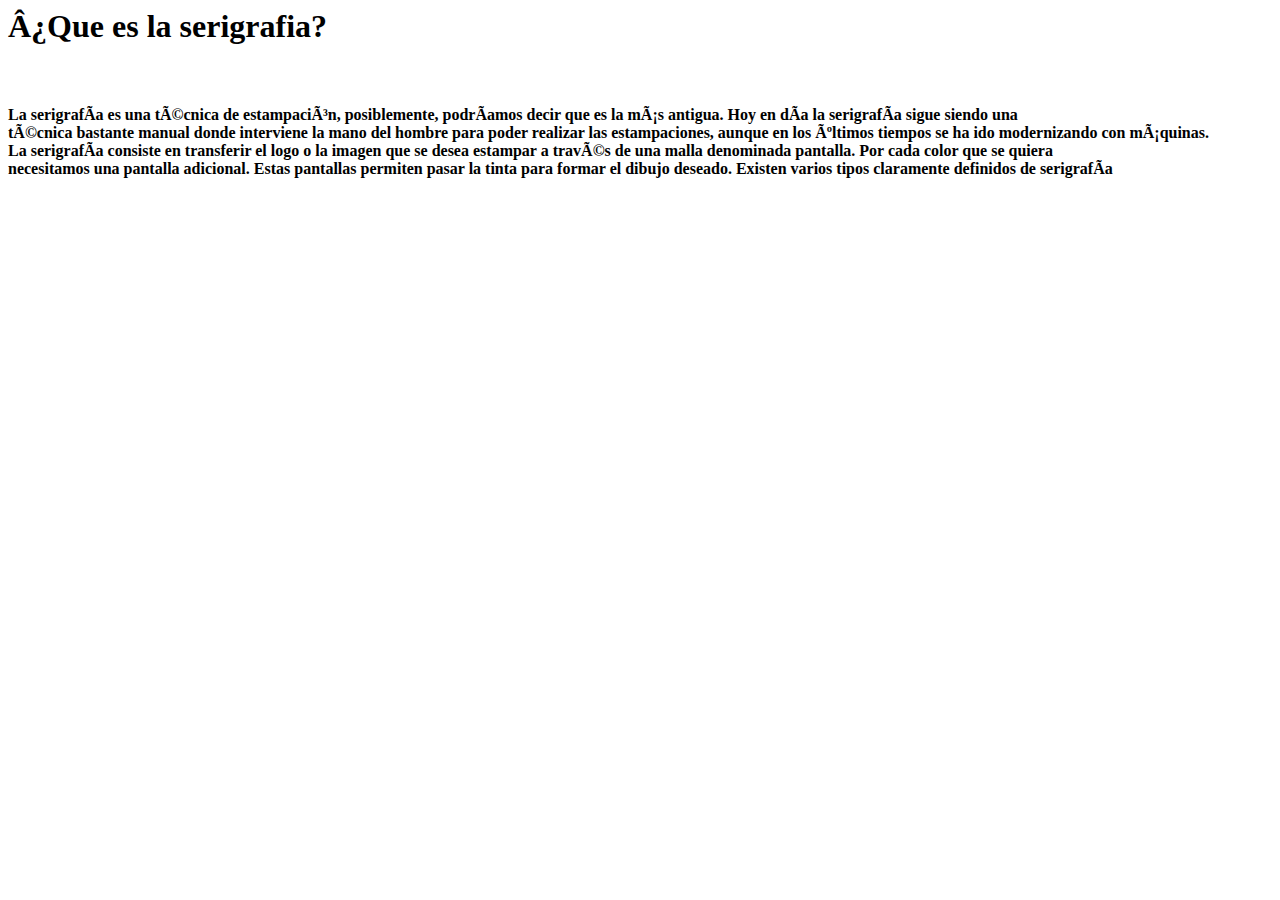
==== Blog.html @ abb04d40 "Create Blog.html" ====
<html>
<head>
	 <meta charset="UFT-8">
    <meta http-equiv="X-UA-Compatible" content="IE=edge">
    <meta name="viewport" content="width=device-width, initial-scale=1.0">
    <title>Blog Uniformes DanMar</title>	
    <link rel="stylesheet" href="estilos.css" />
</head>	
<body>
<h1>¿Que es la serigrafia?</h1><br>
<h4>
La serigrafía es una técnica de estampación, posiblemente, podríamos decir que es la más antigua. Hoy en día la serigrafía sigue siendo una<br> técnica bastante manual donde interviene la mano del hombre para poder realizar las estampaciones, aunque en los últimos tiempos se ha ido modernizando con máquinas.
<br>
La serigrafía consiste en transferir el logo o la imagen que se desea estampar a través de una malla denominada pantalla. Por cada color que se quiera<br> necesitamos una pantalla adicional.  Estas pantallas permiten pasar la tinta para formar el dibujo deseado.

Existen varios tipos claramente definidos de serigrafía</h4>


</body>
</html>
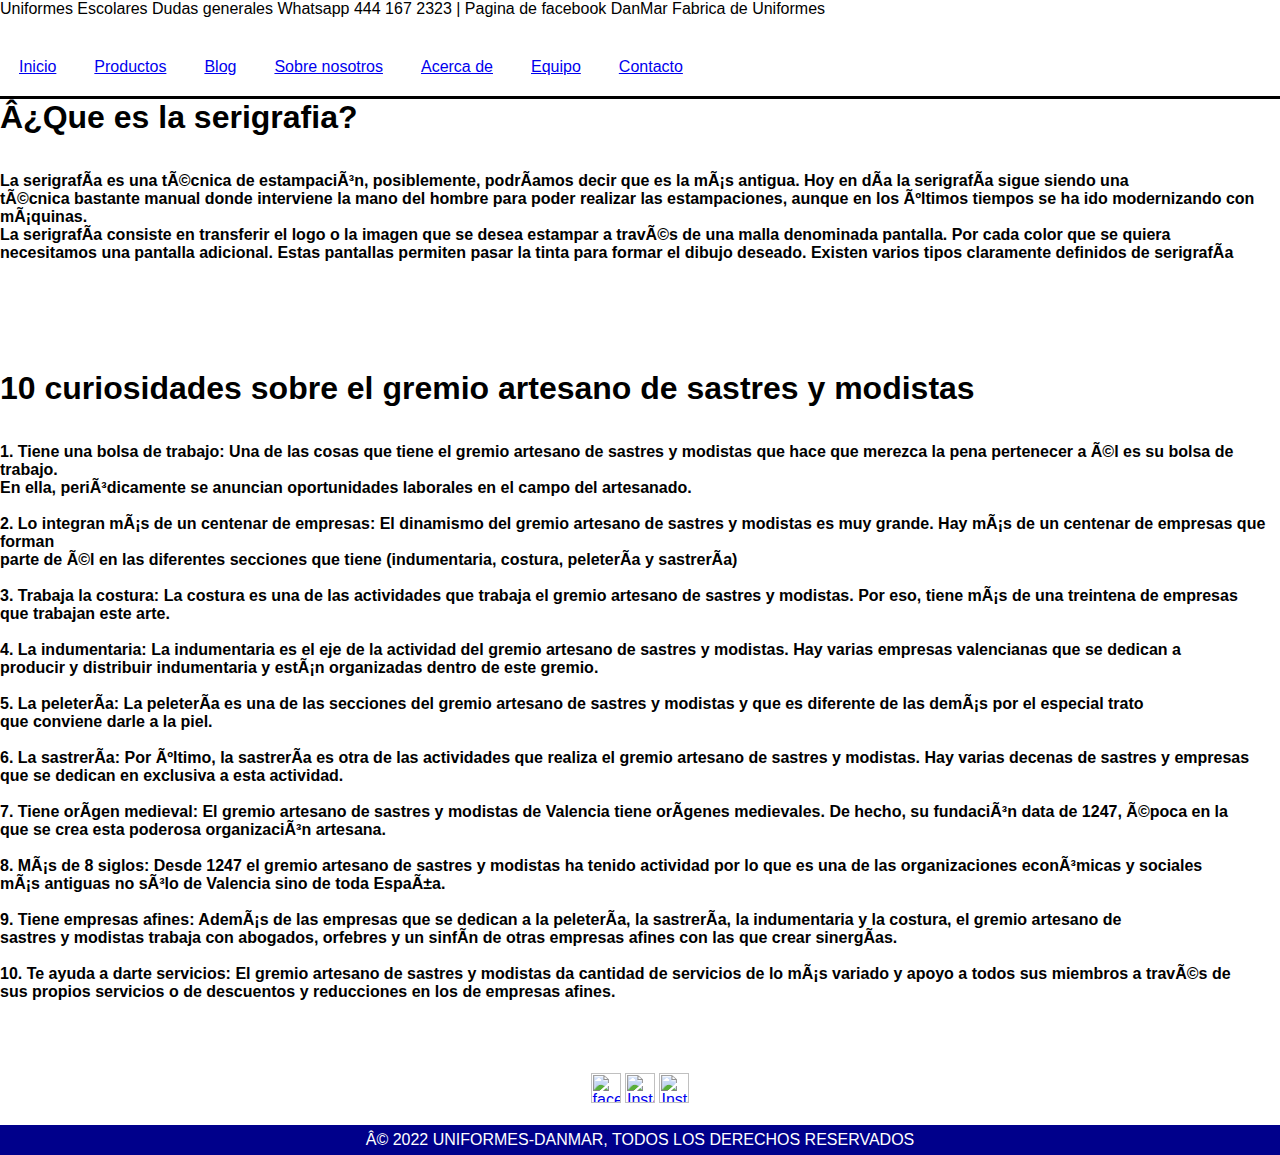
==== commit 64189b4c: "Update Blog.html" ====
--- a/Blog.html
+++ b/Blog.html
@@ -4,17 +4,70 @@
     <meta http-equiv="X-UA-Compatible" content="IE=edge">
     <meta name="viewport" content="width=device-width, initial-scale=1.0">
     <title>Blog Uniformes DanMar</title>	
-    <link rel="stylesheet" href="estilos.css" />
+    <link rel="stylesheet" href="index.css" />
 </head>	
 <body>
-<h1>¿Que es la serigrafia?</h1><br>
+     <div id="encabezado">
+       <p>Uniformes Escolares   Dudas generales  Whatsapp 444 167 2323 | Pagina de facebook DanMar Fabrica de Uniformes</p>
+        </div>
+<header>
+    <br>
+        <nav>
+            <ul id="Menu">
+                <li><a href="https://shiroyagami.github.io/Uniformes-DanMar/" >Inicio</a></li>
+                <li><a href="Servicios.html">Productos</a>
+                    <li><a href="Blog.html">Blog</a></li>
+                        <li><a href="Index.html#Sobrenosotros">Sobre nosotros</a></li>
+                        <li><a href="Index.html#Acerca">Acerca de </a></li>
+                        <li><a href="Equipo.html">Equipo</a></li>
+                <li><a href="Contacto.html">Contacto</a></li>
+            </ul>
+        </nav>
+        <div class="clearfix"></div>
+    </header>
+    <div id="bloc">
+<h1>¿Que es la serigrafia?</h1><br><br>
 <h4>
 La serigrafía es una técnica de estampación, posiblemente, podríamos decir que es la más antigua. Hoy en día la serigrafía sigue siendo una<br> técnica bastante manual donde interviene la mano del hombre para poder realizar las estampaciones, aunque en los últimos tiempos se ha ido modernizando con máquinas.
 <br>
 La serigrafía consiste en transferir el logo o la imagen que se desea estampar a través de una malla denominada pantalla. Por cada color que se quiera<br> necesitamos una pantalla adicional.  Estas pantallas permiten pasar la tinta para formar el dibujo deseado.
 
 Existen varios tipos claramente definidos de serigrafía</h4>
+<br><br><br>
+<br><br><br>
+<h1>10 curiosidades sobre el gremio artesano de sastres y modistas</h1>
+<br><br>
+<h4>
+1. Tiene una bolsa de trabajo: Una de las cosas que tiene el gremio artesano de sastres y modistas que hace que merezca la pena pertenecer a él es su bolsa de trabajo. <br>En ella, periódicamente se anuncian oportunidades laborales en el campo del artesanado.<br><br>
 
+2. Lo integran más de un centenar de empresas: El dinamismo del gremio artesano de sastres y modistas es muy grande. Hay más de un centenar de empresas que forman <br>parte de él en las diferentes secciones que tiene (indumentaria, costura, peletería y sastrería)<br><br>
+ 
+3. Trabaja la costura: La costura es una de las actividades que trabaja el gremio artesano de sastres y modistas. Por eso, tiene más de una treintena de empresas <br>que trabajan este arte.<br><br>
 
+4. La indumentaria: La indumentaria es el eje de la actividad del gremio artesano de sastres y modistas. Hay varias empresas valencianas que se dedican a <br>producir y distribuir indumentaria y están organizadas dentro de este gremio.<br><br>
+
+5. La peletería: La peletería es una de las secciones del gremio artesano de sastres y modistas y que es diferente de las demás por el especial trato <br>que conviene darle a la piel.<br><br>
+
+6. La sastrería: Por último, la sastrería es otra de las actividades que realiza el gremio artesano de sastres y modistas. Hay varias decenas de sastres y empresas que se dedican en exclusiva a esta actividad.<br><br>
+
+7. Tiene orígen medieval: El gremio artesano de sastres y modistas de Valencia tiene orígenes medievales. De hecho, su fundación data de 1247, época en la<br> que se crea esta poderosa organización artesana.<br><br>
+
+8. Más de 8 siglos: Desde 1247 el gremio artesano de sastres y modistas ha tenido actividad por lo que es una de las organizaciones económicas y sociales <br>más antiguas no sólo de Valencia sino de toda España.<br><br>
+
+9. Tiene empresas afines: Además de las empresas que se dedican a la peletería, la sastrería, la indumentaria y la costura, el gremio artesano de <br>sastres y modistas trabaja con abogados, orfebres y un sinfín de otras empresas afines con las que crear sinergías.<br><br>
+
+10. Te ayuda a darte servicios: El gremio artesano de sastres y modistas da cantidad de servicios de lo más variado y apoyo a todos sus miembros a través de <br>sus propios servicios o de descuentos y reducciones en los de empresas afines.</h4>
+</div>
+<br><br>
+<br><br>
+<center>
+    <a title="facebook" href="https://www.facebook.com/uniformesdanmar"><img src="https://upload.wikimedia.org/wikipedia/commons/4/44/Facebook_Logo.png" width="30px" height="30px" alt="facebook" /></a>
+    <a title="Instagram" href="https://www.instagram.com/danmaruniformes/"><img src="http://assets.stickpng.com/images/580b57fcd9996e24bc43c521.png" width="30px" height="30px" alt="Instagram"></a>
+    <a title="Twitter" href="https://twitter.com/DanmarUniformes"><img src="http://www.asociacionamara.com/wp-content/uploads/2019/10/LOGO-TWITTER.png" width="30px" height="30px" alt="Instagram"></a>
+    </center>
+    <br>
+<footer>
+    © <span>2022</span> UNIFORMES-DANMAR, TODOS LOS DERECHOS RESERVADOS
+    </footer>
 </body>
 </html>
--- a/index.css
+++ b/index.css
@@ -0,0 +1,57 @@
+*{
+   margin: 0px; 
+   padding: 0px;
+}
+
+body{
+     backgroud: lightgray;
+     font-family: Arial, Helvetica, sans-serif;
+
+}
+
+header{
+        
+    height: 11xp;
+    width: 100%;
+    margin: 0px;
+    text-align: center;
+    line-height: 20px;
+    color: black;
+    border-bottom: 3px solid black;
+}
+
+nav{
+   backgroud: blue;
+   height: 50px;
+   border-botton: 3px solid black;
+        color: white;
+}
+
+nav ul li{
+     float: left;
+     list-sytle: none; 
+     margin: 19px;
+    color: white;
+}
+
+.clearfix{
+    clear:both;
+};+
+
+#container{
+    margin: 0px;
+    border-bottom: 10px aquamarine ;
+    text-align: left, center;
+    width: 100%;
+    color: black;
+    font-size: 1vw;
+
+}
+
+footer{
+    background: darkblue;
+    color: white;
+    text-align: center;
+    height: 30px;
+    line-height: 30px;
+}
